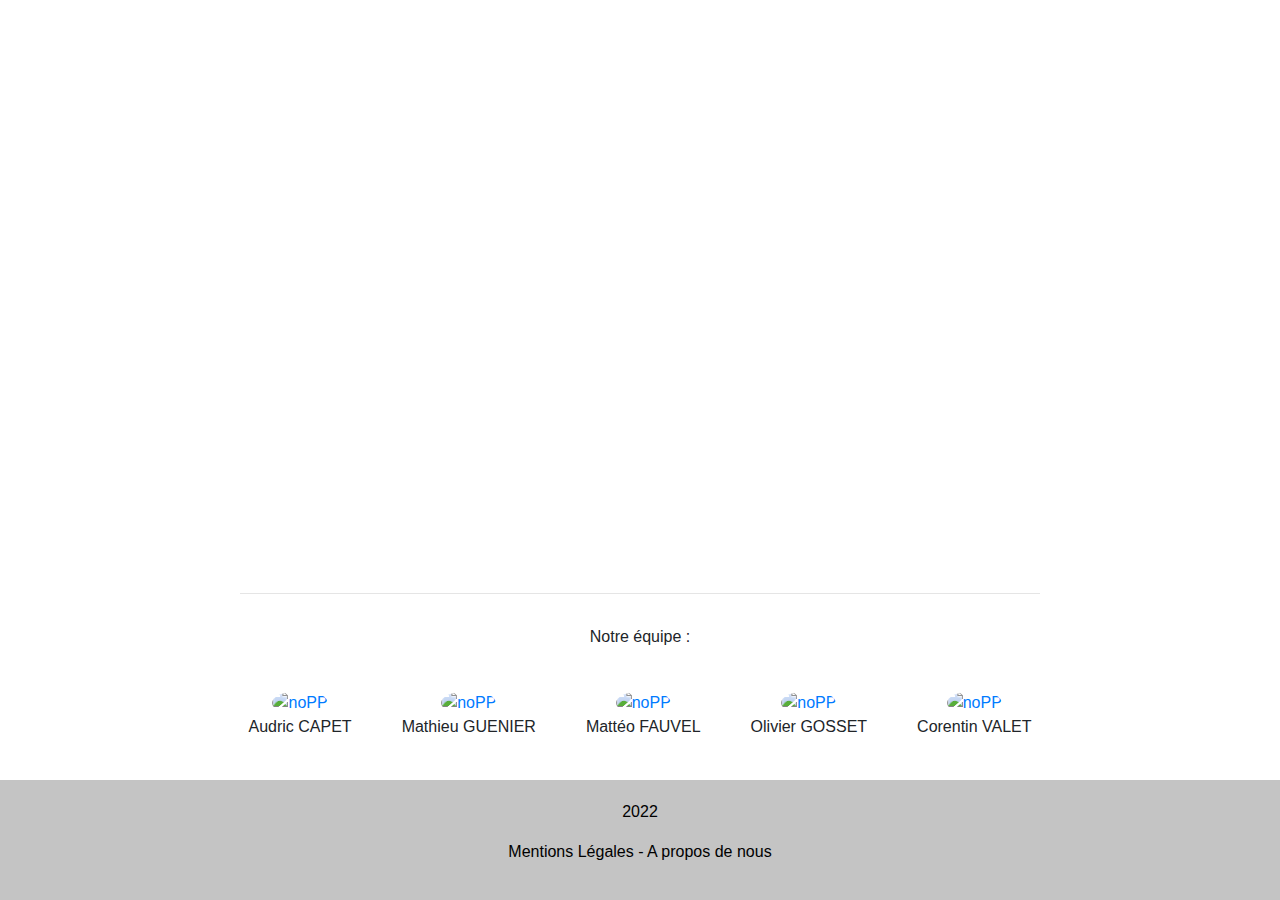
==== index.html @ 8976576a "Merge pull request #3 from VALET-Corentin/P3mast---Create-company" ====
<!doctype html>
<html lang="fr">
  <head>
    <!-- Required meta tags -->
    <meta charset="utf-8">
    <meta name="viewport" content="width=device-width, initial-scale=1, shrink-to-fit=no">
    <meta name="theme-color" content="#009578">
    <!-- Bootstrap CSS -->
    <link rel="stylesheet" href="https://cdn.jsdelivr.net/npm/bootstrap@4.0.0/dist/css/bootstrap.min.css" integrity="sha384-Gn5384xqQ1aoWXA+058RXPxPg6fy4IWvTNh0E263XmFcJlSAwiGgFAW/dAiS6JXm" crossorigin="anonymous">
    <link rel="stylesheet" href="style.css">
    <link rel="manifest" href="manifest.json">
    <link rel="apple-touch-icon" href="assets/Chopes192.png">
    <title>Chopes ton stage</title>
  </head>
  <body>
        <footer>
            <div class="trait" id="center-things">
                <HR ALIGN=CENTER WIDTH="800">
            </div>
                <p id="center-things">Notre équipe :</p>
    
            <div id="center-things">
                <div id="member">
                    <a href="https://github.com/Didicap" target="_blank"><img id="pp" src="assets/pp/Odric.png" alt="noPP"></a>
                    <br>
                    <p>Audric CAPET</p>
                </div>
                <div id="member">
                    <a href="https://www.linkedin.com/in/mathieu-gu%C3%A9nier-a513a0215/" target="_blank"><img id="pp" src="assets/pp/M.png" alt="noPP"></a>
                    <br>
                    <p>Mathieu GUENIER</p>
                </div>
                <div id="member">
                    <a href="https://github.com/Mattken12" target="_blank"><img id="pp" src="assets/pp/matteo.png" alt="noPP"></a>
                    <br>
                    <p>Mattéo FAUVEL</p>
                </div>
                <div id="member">
                    <a href="https://github.com/P3mast" target="_blank"><img id="pp" src="assets/pp/Olivier.png" alt="noPP"></a>
                    <br>
                    <p>Olivier GOSSET</p>
                </div>
                    
                <div id="member">
                    <a href="https://github.com/VALET-Corentin" target="_blank"><img id="pp" src="assets/pp/Coco.png" alt="noPP"></a>
                    <br>
                    <p>Corentin VALET</p>
                </div>
            </div>
            <div class="legal">
                <p id="center-things">2022</p>
                <p id="center-things">Mentions Légales - A propos de nous</p>
            </div>
        </footer>
    <!-- Optional JavaScript -->
    <!-- jQuery first, then Popper.js, then Bootstrap JS -->
    <script src="https://code.jquery.com/jquery-3.2.1.slim.min.js" integrity="sha384-KJ3o2DKtIkvYIK3UENzmM7KCkRr/rE9/Qpg6aAZGJwFDMVNA/GpGFF93hXpG5KkN" crossorigin="anonymous"></script>
    <script src="https://cdn.jsdelivr.net/npm/popper.js@1.12.9/dist/umd/popper.min.js" integrity="sha384-ApNbgh9B+Y1QKtv3Rn7W3mgPxhU9K/ScQsAP7hUibX39j7fakFPskvXusvfa0b4Q" crossorigin="anonymous"></script>
    <script src="https://cdn.jsdelivr.net/npm/bootstrap@4.0.0/dist/js/bootstrap.min.js" integrity="sha384-JZR6Spejh4U02d8jOt6vLEHfe/JQGiRRSQQxSfFWpi1MquVdAyjUar5+76PVCmYl" crossorigin="anonymous"></script>
    <script src="javascipt/index.js"></script>
</body>
</html>
---- style.css ----
* {
  margin: 0;
  padding: 0;
  box-sizing: border-box;
  /* font-family: Roboto; */
}

.trait {
  margin: 15px;
}

HR {
  color: #C4C4C4;
}

#pp {
  border-radius: 50%;
  width: 52px;
  height: 52px;
}

#center-things {
  display: flex;
  flex-direction: row;
  justify-content: center;
  align-items: center;
  text-align: center;
}
#center-things .p {
  color: #3a3a3a;
}

#member {
  margin: 25px;
}

footer {
  position: absolute;
  bottom: 0;
  left: 0;
  right: 0;
  height: auto;
  width: 100vw;
  padding-top: 40px;
}
footer .legal {
  color: black;
  background: #C4C4C4;
  padding: 20px;
}

/*# sourceMappingURL=style.css.map */
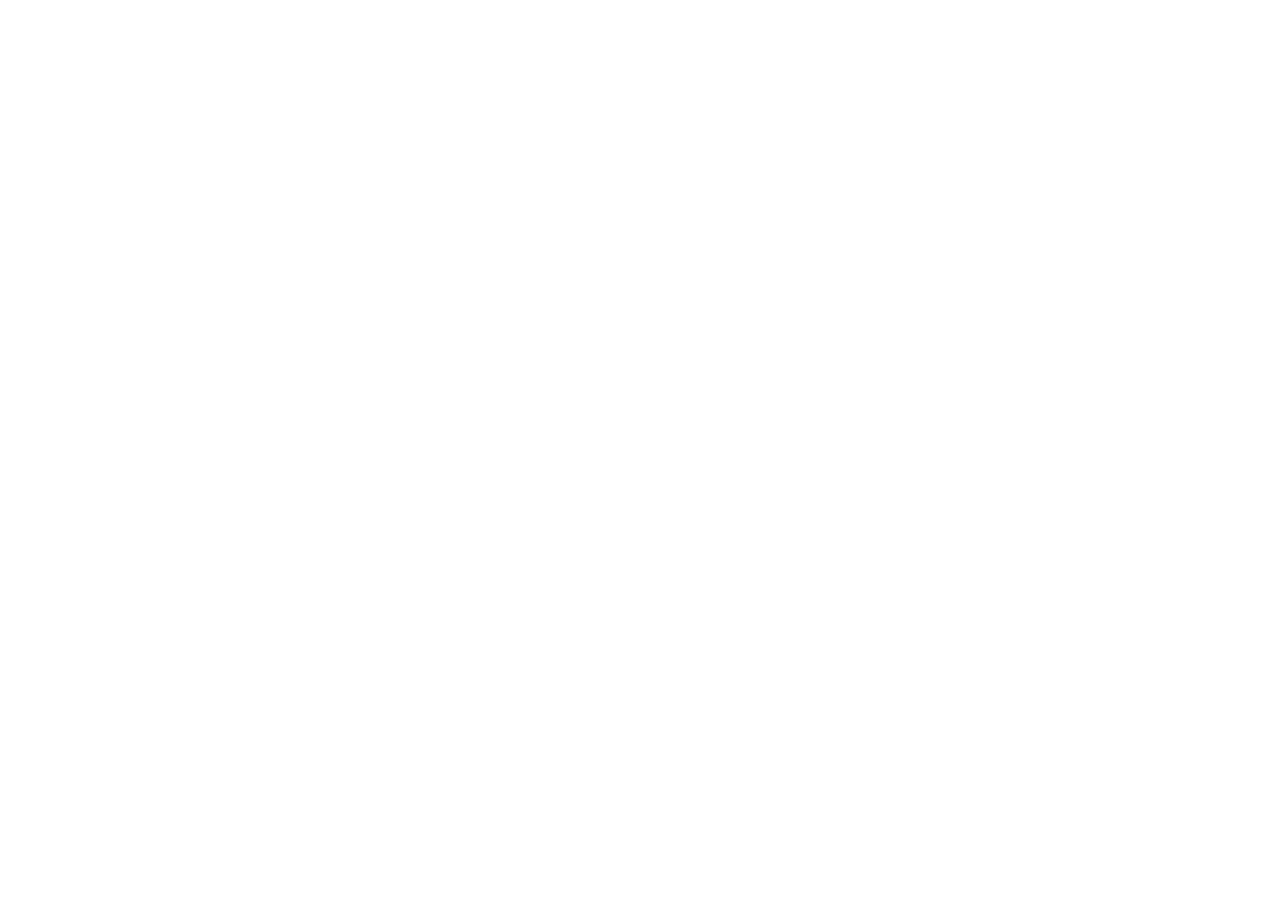
==== commit cbc56a34: "Template" ====
--- a/index.html
+++ b/index.html
@@ -1,62 +1,20 @@
-<!doctype html>
+<!DOCTYPE html>
 <html lang="fr">
-  <head>
-    <!-- Required meta tags -->
-    <meta charset="utf-8">
-    <meta name="viewport" content="width=device-width, initial-scale=1, shrink-to-fit=no">
-    <meta name="theme-color" content="#009578">
-    <!-- Bootstrap CSS -->
-    <link rel="stylesheet" href="https://cdn.jsdelivr.net/npm/bootstrap@4.0.0/dist/css/bootstrap.min.css" integrity="sha384-Gn5384xqQ1aoWXA+058RXPxPg6fy4IWvTNh0E263XmFcJlSAwiGgFAW/dAiS6JXm" crossorigin="anonymous">
-    <link rel="stylesheet" href="style.css">
-    <link rel="manifest" href="manifest.json">
-    <link rel="apple-touch-icon" href="assets/Chopes192.png">
-    <title>Chopes ton stage</title>
-  </head>
-  <body>
-        <footer>
-            <div class="trait" id="center-things">
-                <HR ALIGN=CENTER WIDTH="800">
-            </div>
-                <p id="center-things">Notre équipe :</p>
-    
-            <div id="center-things">
-                <div id="member">
-                    <a href="https://github.com/Didicap" target="_blank"><img id="pp" src="assets/pp/Odric.png" alt="noPP"></a>
-                    <br>
-                    <p>Audric CAPET</p>
-                </div>
-                <div id="member">
-                    <a href="https://www.linkedin.com/in/mathieu-gu%C3%A9nier-a513a0215/" target="_blank"><img id="pp" src="assets/pp/M.png" alt="noPP"></a>
-                    <br>
-                    <p>Mathieu GUENIER</p>
-                </div>
-                <div id="member">
-                    <a href="https://github.com/Mattken12" target="_blank"><img id="pp" src="assets/pp/matteo.png" alt="noPP"></a>
-                    <br>
-                    <p>Mattéo FAUVEL</p>
-                </div>
-                <div id="member">
-                    <a href="https://github.com/P3mast" target="_blank"><img id="pp" src="assets/pp/Olivier.png" alt="noPP"></a>
-                    <br>
-                    <p>Olivier GOSSET</p>
-                </div>
-                    
-                <div id="member">
-                    <a href="https://github.com/VALET-Corentin" target="_blank"><img id="pp" src="assets/pp/Coco.png" alt="noPP"></a>
-                    <br>
-                    <p>Corentin VALET</p>
-                </div>
-            </div>
-            <div class="legal">
-                <p id="center-things">2022</p>
-                <p id="center-things">Mentions Légales - A propos de nous</p>
-            </div>
-        </footer>
-    <!-- Optional JavaScript -->
-    <!-- jQuery first, then Popper.js, then Bootstrap JS -->
-    <script src="https://code.jquery.com/jquery-3.2.1.slim.min.js" integrity="sha384-KJ3o2DKtIkvYIK3UENzmM7KCkRr/rE9/Qpg6aAZGJwFDMVNA/GpGFF93hXpG5KkN" crossorigin="anonymous"></script>
-    <script src="https://cdn.jsdelivr.net/npm/popper.js@1.12.9/dist/umd/popper.min.js" integrity="sha384-ApNbgh9B+Y1QKtv3Rn7W3mgPxhU9K/ScQsAP7hUibX39j7fakFPskvXusvfa0b4Q" crossorigin="anonymous"></script>
-    <script src="https://cdn.jsdelivr.net/npm/bootstrap@4.0.0/dist/js/bootstrap.min.js" integrity="sha384-JZR6Spejh4U02d8jOt6vLEHfe/JQGiRRSQQxSfFWpi1MquVdAyjUar5+76PVCmYl" crossorigin="anonymous"></script>
-    <script src="javascipt/index.js"></script>
-</body>
+    <head>
+        <!-- Required meta tags -->
+        <meta charset="utf-8">
+        <meta name="viewport" content="width=device-width, initial-scale=1, shrink-to-fit=no">
+        <meta name="theme-color" content="#009578">
+        <!-- Bootstrap CSS -->
+        <link rel="stylesheet" href="https://cdn.jsdelivr.net/npm/bootstrap@4.0.0/dist/css/bootstrap.min.css" integrity="sha384-Gn5384xqQ1aoWXA+058RXPxPg6fy4IWvTNh0E263XmFcJlSAwiGgFAW/dAiS6JXm" crossorigin="anonymous">
+        <link rel="stylesheet" href="style.css">
+        <link rel="manifest" href="manifest.json">
+        <link rel="apple-touch-icon" href="assets/Chopes192.png">
+        <title>Chopes ton stage</title>
+    </head>
+    <body>
+        
+        <script src="https://code.jquery.com/jquery-3.2.1.slim.min.js" integrity="sha384-KJ3o2DKtIkvYIK3UENzmM7KCkRr/rE9/Qpg6aAZGJwFDMVNA/GpGFF93hXpG5KkN" crossorigin="anonymous"></script>
+        <script src="javascipt/index.js"></script>
+    </body>
 </html>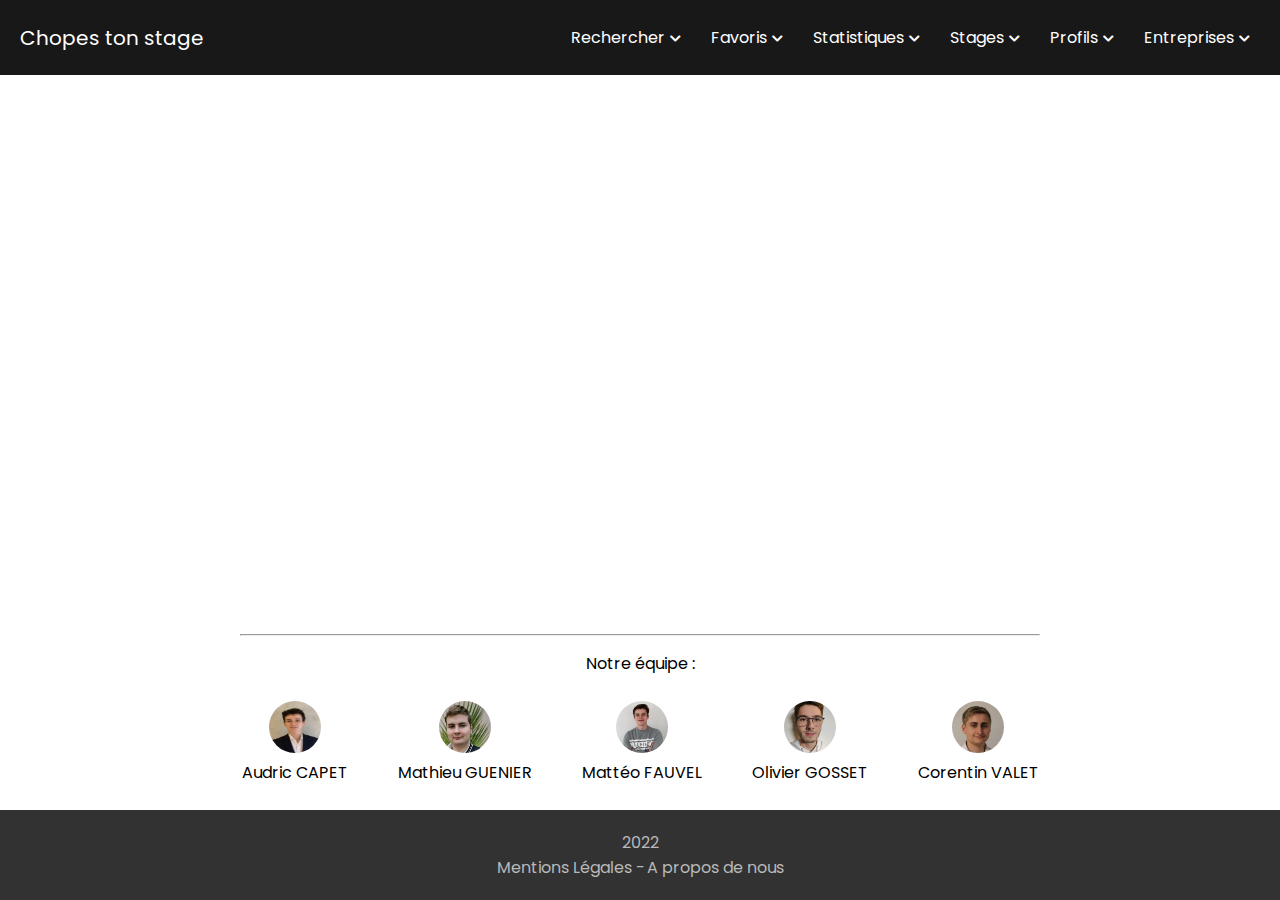
==== commit 445d4aa9: "Footer & Navbar" ====
--- a/index.html
+++ b/index.html
@@ -1,20 +1,116 @@
-<!DOCTYPE html>
-<html lang="fr">
-    <head>
-        <!-- Required meta tags -->
-        <meta charset="utf-8">
-        <meta name="viewport" content="width=device-width, initial-scale=1, shrink-to-fit=no">
-        <meta name="theme-color" content="#009578">
-        <!-- Bootstrap CSS -->
-        <link rel="stylesheet" href="https://cdn.jsdelivr.net/npm/bootstrap@4.0.0/dist/css/bootstrap.min.css" integrity="sha384-Gn5384xqQ1aoWXA+058RXPxPg6fy4IWvTNh0E263XmFcJlSAwiGgFAW/dAiS6JXm" crossorigin="anonymous">
-        <link rel="stylesheet" href="style.css">
-        <link rel="manifest" href="manifest.json">
-        <link rel="apple-touch-icon" href="assets/Chopes192.png">
-        <title>Chopes ton stage</title>
-    </head>
-    <body>
-        
-        <script src="https://code.jquery.com/jquery-3.2.1.slim.min.js" integrity="sha384-KJ3o2DKtIkvYIK3UENzmM7KCkRr/rE9/Qpg6aAZGJwFDMVNA/GpGFF93hXpG5KkN" crossorigin="anonymous"></script>
-        <script src="javascipt/index.js"></script>
-    </body>
+<!doctype html>
+<html lang="en">
+  <head>
+    <!-- Meta tags -->
+    <meta charset="utf-8">
+    <meta name="viewport" content="width=device-width, initial-scale=1, shrink-to-fit=no">
+    
+    <!-- Links -->
+    <link rel="stylesheet" href="scss/style.css">
+    <link rel="stylesheet" href="https://cdnjs.cloudflare.com/ajax/libs/font-awesome/5.13.0/css/all.min.css">
+
+
+    <title>Chopes ton stage</title>
+  </head>
+  <body>
+                                        <!-- Header with navbar -->
+    <header>
+      <nav class="navbar">
+        <ul class="navbar-menu">
+          <li class="navbar-logo"><a href="#">Chopes ton stage</a></li>
+          <li class="navbar-item has-submenu">
+            <a tabindex="0">Rechercher</a>
+            <ul class="navbar-submenu">
+              <li class="navbar-subitem"><a href="#">Stages</a></li>
+              <li class="navbar-subitem"><a href="#">Entreprises</a></li>
+            </ul>
+          </li>
+          <li class="navbar-item has-submenu">
+            <a tabindex="0">Favoris</a>
+            <ul class="navbar-submenu">
+              <li class="navbar-subitem"><a href="#">Offres postulées</a></li>
+              <li class="navbar-subitem"><a href="#">Wishlist</a></li>
+            </ul>
+          </li>
+          <li class="navbar-item has-submenu">
+            <a tabindex="0">Statistiques</a>
+            <ul class="navbar-submenu">
+              <li class="navbar-subitem"><a href="#">Profils</a></li>
+              <li class="navbar-subitem"><a href="#">Entreprises</a></li>
+              <li class="navbar-subitem"><a href="#">Stages</a></li>
+            </ul>
+          </li>
+          <li class="navbar-item has-submenu">
+            <a tabindex="0">Stages</a>
+            <ul class="navbar-submenu">
+              <li class="navbar-subitem"><a href="#">Modifier</a></li>
+              <li class="navbar-subitem"><a href="#">Supprimer</a></li>
+              <li class="navbar-subitem"><a href="#">Créer</a></li>
+            </ul>
+          </li>
+          <li class="navbar-item has-submenu">
+            <a tabindex="0">Profils</a>
+            <ul class="navbar-submenu">
+              <li class="navbar-subitem"><a href="#">Modifier</a></li>
+              <li class="navbar-subitem"><a href="#">Supprimer</a></li>
+              <li class="navbar-subitem"><a href="#">Créer</a></li>
+            </ul>
+          </li>
+          <li class="navbar-item has-submenu">
+            <a tabindex="0">Entreprises</a>
+            <ul class="navbar-submenu">
+              <li class="navbar-subitem"><a href="#">Modifier</a></li>
+              <li class="navbar-subitem"><a href="#">Supprimer</a></li>
+              <li class="navbar-subitem"><a href="#">Créer</a></li>
+            </ul>
+          </li>
+            <li class="navbar-toggle"><a href="#"><i class="fas fa-bars"></i></a></li>
+        </ul>
+      </nav>
+    </header>
+
+                                        <!-- Footer -->
+    <footer>
+      <div class="footer-trait" id="footer-center-things">
+          <HR ALIGN=CENTER WIDTH="800">
+      </div>
+          <p id="footer-center-things">Notre équipe :</p>
+
+      <div id="footer-center-things">
+          <div id="footer-member">
+              <a href="https://github.com/Didicap" target="_blank"><img id="footer-pp" src="images/Odric.png" alt="noPP"></a>
+              <br>
+              <p>Audric CAPET</p>
+          </div>
+          <div id="footer-member">
+              <a href="https://www.linkedin.com/in/mathieu-gu%C3%A9nier-a513a0215/" target="_blank"><img id="footer-pp" src="images/M.png" alt="noPP"></a>
+              <br>
+              <p>Mathieu GUENIER</p>
+          </div>
+          <div id="footer-member">
+              <a href="https://github.com/Mattken12" target="_blank"><img id="footer-pp" src="images/matteo.png" alt="noPP"></a>
+              <br>
+              <p>Mattéo FAUVEL</p>
+          </div>
+          <div id="footer-member">
+              <a href="https://github.com/P3mast" target="_blank"><img id="footer-pp" src="images/Olivier.png" alt="noPP"></a>
+              <br>
+              <p>Olivier GOSSET</p>
+          </div>
+              
+          <div id="footer-member">
+              <a href="https://github.com/VALET-Corentin" target="_blank"><img id="footer-pp" src="images/Coco.png" alt="noPP"></a>
+              <br>
+              <p>Corentin VALET</p>
+          </div>
+      </div>
+      <div class="footer-legal">
+          <p id="footer-center-things">2022</p>
+          <p id="footer-center-things">Mentions Légales - <a id="footer-apropos" href="#">A propos de nous</a></p>
+      </div>
+  </footer>
+
+    <!-- Script -->
+    <script src="/js/js.js"></script>
+  </body>
 </html>--- a/scss/style.css
+++ b/scss/style.css
@@ -0,0 +1,254 @@
+/* IMPORT */
+@import url("https://fonts.googleapis.com/css2?family=Poppins:wght@200;300;400;500;600;700&display=swap");
+/* Color */
+/* Size */
+/* Padding */
+/* GLOBAL */
+* {
+  margin: 0;
+  padding: 0;
+  -webkit-box-sizing: border-box;
+          box-sizing: border-box;
+  font-family: 'Poppins', sans-serif;
+}
+
+/* NAVBAR */
+/* Basic styling */
+.navbar {
+  background: #181818;
+  padding: 0 15px;
+  font-family: 16px;
+}
+
+.navbar a {
+  color: white;
+  text-decoration: none;
+  cursor: pointer;
+}
+
+.navbar .navbar-item {
+  padding: 10px;
+}
+
+.navbar-menu,
+.navbar-submenu {
+  list-style-type: none;
+}
+
+.navbar-logo {
+  font-size: 20px;
+  padding: 7.5px 10px 7.5px 0;
+}
+
+.navbar-item a:hover::after {
+  color: #ccc;
+}
+
+/* Mobile menu */
+.navbar-menu {
+  display: -webkit-box;
+  display: -ms-flexbox;
+  display: flex;
+  -ms-flex-wrap: wrap;
+      flex-wrap: wrap;
+  -webkit-box-pack: justify;
+      -ms-flex-pack: justify;
+          justify-content: space-between;
+  -webkit-box-align: center;
+      -ms-flex-align: center;
+          align-items: center;
+}
+
+.navbar-menu li a {
+  display: block;
+  padding: 15px 5px;
+}
+
+.navbar-menu li.navbar-subitem a {
+  padding: 15px;
+}
+
+.navbar-toggle {
+  -webkit-box-ordinal-group: 2;
+      -ms-flex-order: 1;
+          order: 1;
+  font-size: 20px;
+}
+
+.navbar-item {
+  -webkit-box-ordinal-group: 4;
+      -ms-flex-order: 3;
+          order: 3;
+  width: 100%;
+  text-align: center;
+  display: none;
+}
+
+.active .navbar-item {
+  display: block;
+  z-index: 100;
+  background-color: #181818;
+}
+
+/* Submenu up from mobile screens */
+.navbar-submenu {
+  display: none;
+}
+
+.navbar-submenu-active .navbar-submenu {
+  display: block;
+}
+
+.has-submenu i {
+  font-size: 12px;
+}
+
+.has-submenu > a::after {
+  font-family: "Font Awesome 5 Free";
+  font-size: 12px;
+  line-height: 16px;
+  font-weight: 900;
+  content: "\f078";
+  color: white;
+  padding-left: 5px;
+}
+
+.navbar-subitem a {
+  padding: 10px 15px;
+}
+
+.navbar-submenu-active {
+  background-color: black;
+  border-radius: 3px;
+}
+
+/* Tablet menu */
+@media all and (min-width: 700px) {
+  .navbar-menu {
+    -webkit-box-pack: center;
+        -ms-flex-pack: center;
+            justify-content: center;
+  }
+  .navbar-logo {
+    -webkit-box-flex: 1;
+        -ms-flex: 1;
+            flex: 1;
+  }
+  .navbar-toggle {
+    -webkit-box-flex: 1;
+        -ms-flex: 1;
+            flex: 1;
+    text-align: right;
+    -webkit-box-ordinal-group: 3;
+        -ms-flex-order: 2;
+            order: 2;
+  }
+}
+
+/* Desktop menu */
+@media all and (min-width: 960px) {
+  .navbar-menu {
+    -webkit-box-align: start;
+        -ms-flex-align: start;
+            align-items: flex-start;
+    -ms-flex-wrap: nowrap;
+        flex-wrap: nowrap;
+    background: none;
+  }
+  .navbar-logo {
+    -webkit-box-ordinal-group: 1;
+        -ms-flex-order: 0;
+            order: 0;
+  }
+  .navbar-item {
+    -webkit-box-ordinal-group: 2;
+        -ms-flex-order: 1;
+            order: 1;
+    position: relative;
+    display: block;
+    width: auto;
+  }
+  .navbar-submenu-active .navbar-submenu {
+    display: block;
+    position: absolute;
+    left: 0;
+    top: 68px;
+    background: #111;
+  }
+  .navbar-toggle {
+    display: none;
+  }
+  .navbar-submenu-active {
+    border-radius: 0;
+  }
+}
+
+/* FOOTER */
+.footer-trait {
+  margin: 15px;
+}
+
+HR {
+  color: #C4C4C4;
+}
+
+#footer-pp {
+  border-radius: 50%;
+  width: 52px;
+  height: 52px;
+}
+
+#footer-center-things {
+  display: -webkit-box;
+  display: -ms-flexbox;
+  display: flex;
+  -webkit-box-orient: horizontal;
+  -webkit-box-direction: normal;
+      -ms-flex-direction: row;
+          flex-direction: row;
+  -webkit-box-pack: center;
+      -ms-flex-pack: center;
+          justify-content: center;
+  -webkit-box-align: center;
+      -ms-flex-align: center;
+          align-items: center;
+  text-align: center;
+  -ms-flex-wrap: wrap;
+      flex-wrap: wrap;
+}
+
+#footer-center-things .p {
+  color: #3a3a3a;
+}
+
+#footer-member {
+  margin: 25px;
+}
+
+footer {
+  position: absolute;
+  bottom: 0;
+  left: 0;
+  right: 0;
+  height: auto;
+  width: 100vw;
+  padding-top: 40px;
+  z-index: 1;
+}
+
+footer .footer-legal {
+  color: #b9b9b9;
+  background: #323232;
+  padding: 20px;
+}
+
+footer #footer-apropos {
+  text-decoration: none;
+  color: #b9b9b9;
+  margin-left: 2px;
+}
+
+/* Color */
+/* Size */
+/* Padding */
+/*# sourceMappingURL=style.css.map */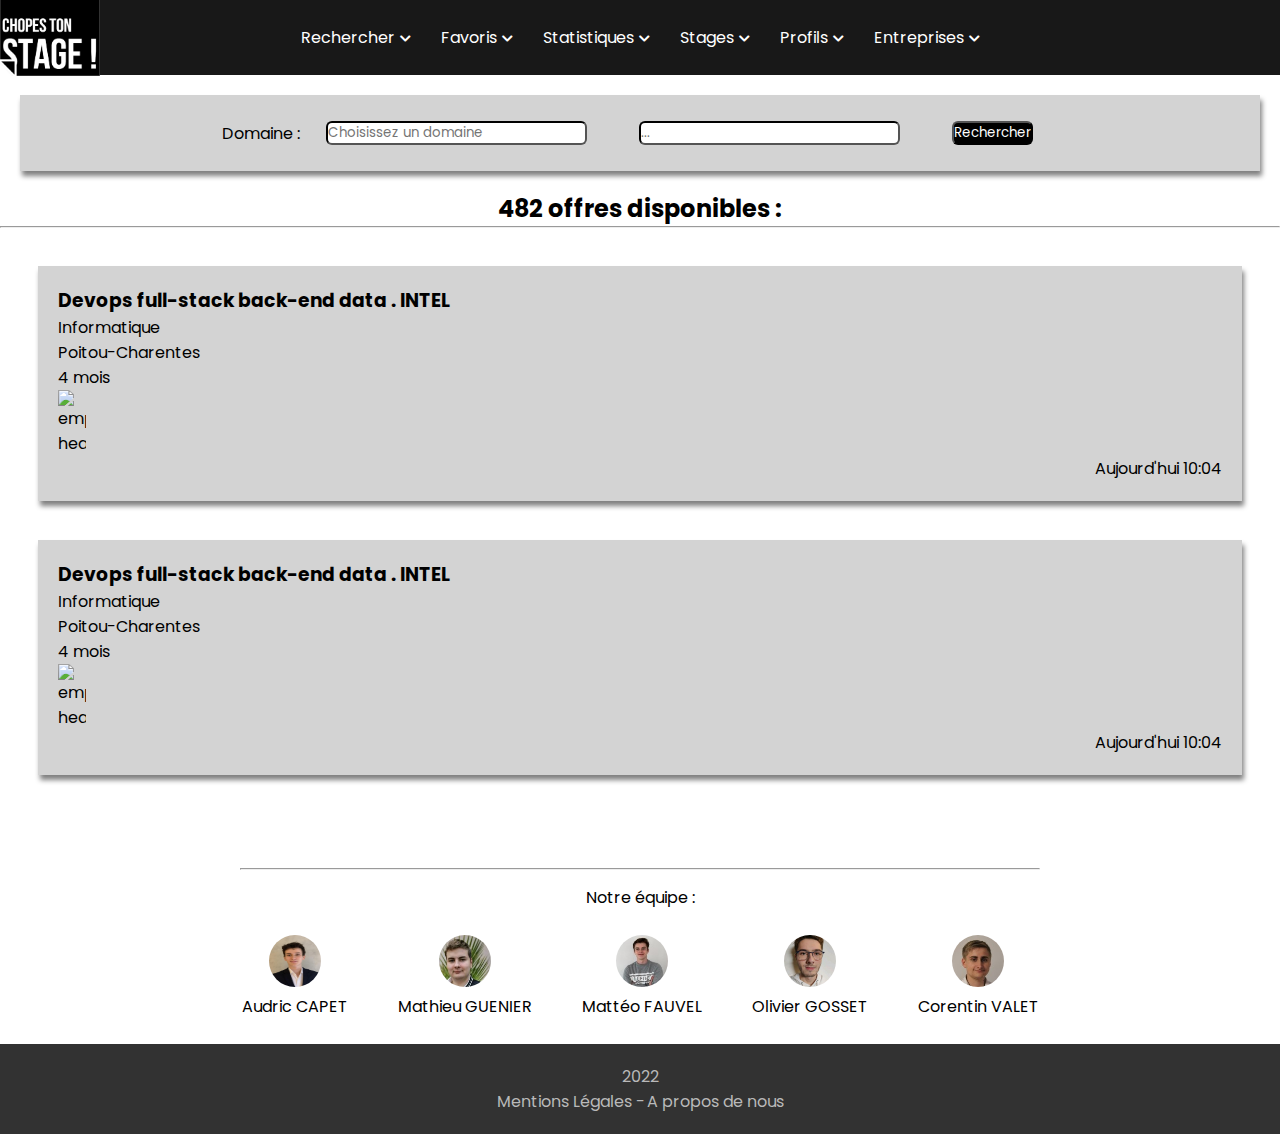
==== commit f272262a: "Header + Footer" ====
--- a/index.html
+++ b/index.html
@@ -1,116 +1,166 @@
 <!doctype html>
-<html lang="en">
-  <head>
-    <!-- Meta tags -->
-    <meta charset="utf-8">
-    <meta name="viewport" content="width=device-width, initial-scale=1, shrink-to-fit=no">
-    
-    <!-- Links -->
-    <link rel="stylesheet" href="scss/style.css">
-    <link rel="stylesheet" href="https://cdnjs.cloudflare.com/ajax/libs/font-awesome/5.13.0/css/all.min.css">
+<html lang="fr">
+
+<head>
+  <!-- Meta tags -->
+  <meta charset="utf-8">
+  <meta name="viewport" content="width=device-width, initial-scale=1, shrink-to-fit=no">
+
+  <!-- Links -->
+  <link rel="stylesheet" href="./scss/style.css">
+
+  <link rel="stylesheet" href="https://cdnjs.cloudflare.com/ajax/libs/font-awesome/5.13.0/css/all.min.css">
 
 
-    <title>Chopes ton stage</title>
-  </head>
-  <body>
-                                        <!-- Header with navbar -->
-    <header>
-      <nav class="navbar">
-        <ul class="navbar-menu">
-          <li class="navbar-logo"><a href="#">Chopes ton stage</a></li>
-          <li class="navbar-item has-submenu">
-            <a tabindex="0">Rechercher</a>
-            <ul class="navbar-submenu">
-              <li class="navbar-subitem"><a href="#">Stages</a></li>
-              <li class="navbar-subitem"><a href="#">Entreprises</a></li>
-            </ul>
-          </li>
-          <li class="navbar-item has-submenu">
-            <a tabindex="0">Favoris</a>
-            <ul class="navbar-submenu">
-              <li class="navbar-subitem"><a href="#">Offres postulées</a></li>
-              <li class="navbar-subitem"><a href="#">Wishlist</a></li>
-            </ul>
-          </li>
-          <li class="navbar-item has-submenu">
-            <a tabindex="0">Statistiques</a>
-            <ul class="navbar-submenu">
-              <li class="navbar-subitem"><a href="#">Profils</a></li>
-              <li class="navbar-subitem"><a href="#">Entreprises</a></li>
-              <li class="navbar-subitem"><a href="#">Stages</a></li>
-            </ul>
-          </li>
-          <li class="navbar-item has-submenu">
-            <a tabindex="0">Stages</a>
-            <ul class="navbar-submenu">
-              <li class="navbar-subitem"><a href="#">Modifier</a></li>
-              <li class="navbar-subitem"><a href="#">Supprimer</a></li>
-              <li class="navbar-subitem"><a href="#">Créer</a></li>
-            </ul>
-          </li>
-          <li class="navbar-item has-submenu">
-            <a tabindex="0">Profils</a>
-            <ul class="navbar-submenu">
-              <li class="navbar-subitem"><a href="#">Modifier</a></li>
-              <li class="navbar-subitem"><a href="#">Supprimer</a></li>
-              <li class="navbar-subitem"><a href="#">Créer</a></li>
-            </ul>
-          </li>
-          <li class="navbar-item has-submenu">
-            <a tabindex="0">Entreprises</a>
-            <ul class="navbar-submenu">
-              <li class="navbar-subitem"><a href="#">Modifier</a></li>
-              <li class="navbar-subitem"><a href="#">Supprimer</a></li>
-              <li class="navbar-subitem"><a href="#">Créer</a></li>
-            </ul>
-          </li>
-            <li class="navbar-toggle"><a href="#"><i class="fas fa-bars"></i></a></li>
-        </ul>
-      </nav>
-    </header>
+  <title>Chopes ton stage</title>
+</head>
 
-                                        <!-- Footer -->
-    <footer>
-      <div class="footer-trait" id="footer-center-things">
-          <HR ALIGN=CENTER WIDTH="800">
+<body>
+  <!-- Header with navbar -->
+  <header>
+    <nav class="navbar">
+      <ul class="navbar-menu">
+        <li class="navbar-item has-submenu">
+          <a tabindex="0">Rechercher</a>
+          <ul class="navbar-submenu">
+            <li class="navbar-subitem"><a href="#">Stages</a></li>
+            <li class="navbar-subitem"><a href="#">Entreprises</a></li>
+          </ul>
+        </li>
+        <li class="navbar-item has-submenu">
+          <a tabindex="0">Favoris</a>
+          <ul class="navbar-submenu">
+            <li class="navbar-subitem"><a href="#">Offres postulées</a></li>
+            <li class="navbar-subitem"><a href="#">Wishlist</a></li>
+          </ul>
+        </li>
+        <li class="navbar-item has-submenu">
+          <a tabindex="0">Statistiques</a>
+          <ul class="navbar-submenu">
+            <li class="navbar-subitem"><a href="#">Profils</a></li>
+            <li class="navbar-subitem"><a href="#">Entreprises</a></li>
+            <li class="navbar-subitem"><a href="#">Stages</a></li>
+          </ul>
+        </li>
+        <li class="navbar-item has-submenu">
+          <a tabindex="0">Stages</a>
+          <ul class="navbar-submenu">
+            <li class="navbar-subitem"><a href="#">Modifier</a></li>
+            <li class="navbar-subitem"><a href="#">Supprimer</a></li>
+            <li class="navbar-subitem"><a href="#">Créer</a></li>
+          </ul>
+        </li>
+        <li class="navbar-item has-submenu">
+          <a tabindex="0">Profils</a>
+          <ul class="navbar-submenu">
+            <li class="navbar-subitem"><a href="#">Modifier</a></li>
+            <li class="navbar-subitem"><a href="#">Supprimer</a></li>
+            <li class="navbar-subitem"><a href="#">Créer</a></li>
+          </ul>
+        </li>
+        <li class="navbar-item has-submenu">
+          <a tabindex="0">Entreprises</a>
+          <ul class="navbar-submenu">
+            <li class="navbar-subitem"><a href="#">Modifier</a></li>
+            <li class="navbar-subitem"><a href="#">Supprimer</a></li>
+            <li class="navbar-subitem"><a href="#">Créer</a></li>
+          </ul>
+        </li>
+        <li class="navbar-toggle"><a href="#"><i class="fas fa-bars"></i></a></li>
+      </ul>
+    </nav>
+
+    <img src=".\images\logo.png" alt="logo" class="navbar-logo">
+  </header>
+
+  <!-- Main -->
+
+  <main class="container">
+
+    <div class="row research-box">
+      <form action="" class="research-form">
+        <label for="domain-selector">Domaine :</label>
+        <input list="domains" class="research-input" placeholder="Choisissez un domaine ">
+        <datalist id="domains">
+          <option value="BDD">
+          <option value="Réseau">
+          <option value="Systèmes embarqués">
+        </datalist>
+        <input type="text" class="research-input" placeholder="...">
+        <input type="submit" value="Rechercher" class="research-input research-button">
+      </form>
+    </div>
+
+
+    <h2 id="offer-number">482 offres disponibles :</h2>
+    <hr>
+
+    <div class="row offer-box">
+      <h3>Devops full-stack back-end data . INTEL</h3>
+      <article>
+        <p>Informatique</p>
+        <p>Poitou-Charentes</p>
+        <p>4 mois</p>
+        <img src="./assets/heart-regular.svg" alt="empty-heart" style="max-width: 28px;">
+      </article>
+      <p style="text-align: end;">Aujourd'hui 10:04</p>
+    </div>
+    <div class="row offer-box">
+      <h3>Devops full-stack back-end data . INTEL</h3>
+      <article>
+        <p>Informatique</p>
+        <p>Poitou-Charentes</p>
+        <p>4 mois</p>
+        <img src="./assets/heart-regular.svg" alt="empty-heart" style="max-width: 28px;">
+      </article>
+      <p style="text-align: end;">Aujourd'hui 10:04</p>
+    </div>
+
+  </main>
+
+  <!-- Footer -->
+  <footer>
+    <div class="footer-trait" id="footer-center-things">
+      <hr ALIGN=CENTER WIDTH="800">
+    </div>
+    <p id="footer-center-things">Notre équipe :</p>
+
+    <div id="footer-center-things">
+      <div id="footer-member">
+        <a href="https://github.com/Didicap" target="_blank"><img id="footer-pp" src="images/Odric.png" alt="noPP"></a>
+        <br>
+        <p>Audric CAPET</p>
       </div>
-          <p id="footer-center-things">Notre équipe :</p>
+      <div id="footer-member">
+        <a href="https://www.linkedin.com/in/mathieu-gu%C3%A9nier-a513a0215/" target="_blank"><img id="footer-pp" src="images/M.png" alt="noPP"></a>
+        <br>
+        <p>Mathieu GUENIER</p>
+      </div>
+      <div id="footer-member">
+        <a href="https://github.com/Mattken12" target="_blank"><img id="footer-pp" src="images/matteo.png" alt="noPP"></a>
+        <br>
+        <p>Mattéo FAUVEL</p>
+      </div>
+      <div id="footer-member">
+        <a href="https://github.com/P3mast" target="_blank"><img id="footer-pp" src="images/Olivier.png" alt="noPP"></a>
+        <br>
+        <p>Olivier GOSSET</p>
+      </div>
 
-      <div id="footer-center-things">
-          <div id="footer-member">
-              <a href="https://github.com/Didicap" target="_blank"><img id="footer-pp" src="images/Odric.png" alt="noPP"></a>
-              <br>
-              <p>Audric CAPET</p>
-          </div>
-          <div id="footer-member">
-              <a href="https://www.linkedin.com/in/mathieu-gu%C3%A9nier-a513a0215/" target="_blank"><img id="footer-pp" src="images/M.png" alt="noPP"></a>
-              <br>
-              <p>Mathieu GUENIER</p>
-          </div>
-          <div id="footer-member">
-              <a href="https://github.com/Mattken12" target="_blank"><img id="footer-pp" src="images/matteo.png" alt="noPP"></a>
-              <br>
-              <p>Mattéo FAUVEL</p>
-          </div>
-          <div id="footer-member">
-              <a href="https://github.com/P3mast" target="_blank"><img id="footer-pp" src="images/Olivier.png" alt="noPP"></a>
-              <br>
-              <p>Olivier GOSSET</p>
-          </div>
-              
-          <div id="footer-member">
-              <a href="https://github.com/VALET-Corentin" target="_blank"><img id="footer-pp" src="images/Coco.png" alt="noPP"></a>
-              <br>
-              <p>Corentin VALET</p>
-          </div>
+      <div id="footer-member">
+        <a href="https://github.com/VALET-Corentin" target="_blank"><img id="footer-pp" src="images/Coco.png" alt="noPP"></a>
+        <br>
+        <p>Corentin VALET</p>
       </div>
-      <div class="footer-legal">
-          <p id="footer-center-things">2022</p>
-          <p id="footer-center-things">Mentions Légales - <a id="footer-apropos" href="#">A propos de nous</a></p>
-      </div>
+    </div>
+    <div class="footer-legal">
+      <p id="footer-center-things">2022</p>
+      <p id="footer-center-things">Mentions Légales - <a id="footer-apropos" href="#">A propos de nous</a></p>
+    </div>
   </footer>
 
-    <!-- Script -->
-    <script src="/js/js.js"></script>
-  </body>
+  <!-- Script -->
+  <script src="/js/js.js"></script>
+</body>
+
 </html>--- a/scss/style.css
+++ b/scss/style.css
@@ -1,5 +1,118 @@
+@import url("https://fonts.googleapis.com/css2?family=Poppins:wght@200;300;400;500;600;700&display=swap");
+#offer-number {
+  text-align: center;
+}
+
+.research-box {
+  background-color: lightgrey;
+  -webkit-box-shadow: 2px 5px 5px grey;
+          box-shadow: 2px 5px 5px grey;
+  margin: 20px;
+  -webkit-box-sizing: border-box;
+          box-sizing: border-box;
+}
+
+.research-box .research-form {
+  display: -webkit-box;
+  display: -ms-flexbox;
+  display: flex;
+  -webkit-box-align: center;
+      -ms-flex-align: center;
+          align-items: center;
+  -webkit-box-pack: center;
+      -ms-flex-pack: center;
+          justify-content: center;
+  -webkit-box-sizing: border-box;
+          box-sizing: border-box;
+  -ms-flex-wrap: wrap;
+      flex-wrap: wrap;
+}
+
+.research-box .research-form .research-input {
+  border-radius: 6px;
+  border-color: black;
+  margin: 26px;
+}
+
+.research-box .research-form .research-button {
+  background-color: black;
+  color: white;
+}
+
+.offer-box {
+  margin: 3%;
+  background-color: lightgrey;
+  -webkit-box-shadow: 2px 5px 5px grey;
+          box-shadow: 2px 5px 5px grey;
+  padding: 20px;
+}
+
+.offer-box:hover {
+  background-color: #bababa;
+  -webkit-box-shadow: 2px 8px 8px grey;
+          box-shadow: 2px 8px 8px grey;
+}
+
+#main-box {
+  display: -webkit-box;
+  display: -ms-flexbox;
+  display: flex;
+  -webkit-box-pack: center;
+      -ms-flex-pack: center;
+          justify-content: center;
+  -webkit-box-align: center;
+      -ms-flex-align: center;
+          align-items: center;
+  background-color: lightgrey;
+  margin: 5% 30% 30% 25%;
+  padding-top: 12px;
+  padding-bottom: 12px;
+  border-radius: 16px;
+}
+
+#authentification-box {
+  display: -webkit-box;
+  display: -ms-flexbox;
+  display: flex;
+  -webkit-box-orient: vertical;
+  -webkit-box-direction: normal;
+      -ms-flex-direction: column;
+          flex-direction: column;
+  -webkit-box-align: center;
+      -ms-flex-align: center;
+          align-items: center;
+}
+
+#spacing {
+  display: -webkit-box;
+  display: -ms-flexbox;
+  display: flex;
+  -webkit-box-orient: vertical;
+  -webkit-box-direction: normal;
+      -ms-flex-direction: column;
+          flex-direction: column;
+  -webkit-box-align: center;
+      -ms-flex-align: center;
+          align-items: center;
+  -webkit-box-pack: center;
+      -ms-flex-pack: center;
+          justify-content: center;
+}
+
+#authentification-title {
+  -ms-flex-item-align: center;
+      -ms-grid-row-align: center;
+      align-self: center;
+}
+
+#connect-button {
+  width: 60%;
+  background-color: white;
+  border-radius: 4px;
+  border-color: black;
+}
+
 /* IMPORT */
-@import url("https://fonts.googleapis.com/css2?family=Poppins:wght@200;300;400;500;600;700&display=swap");
 /* Color */
 /* Size */
 /* Padding */
@@ -36,8 +149,10 @@
 }
 
 .navbar-logo {
-  font-size: 20px;
-  padding: 7.5px 10px 7.5px 0;
+  position: absolute;
+  top: -24px;
+  left: 0%;
+  width: 100px;
 }
 
 .navbar-item a:hover::after {
@@ -226,10 +341,6 @@
 }
 
 footer {
-  position: absolute;
-  bottom: 0;
-  left: 0;
-  right: 0;
   height: auto;
   width: 100vw;
   padding-top: 40px;
